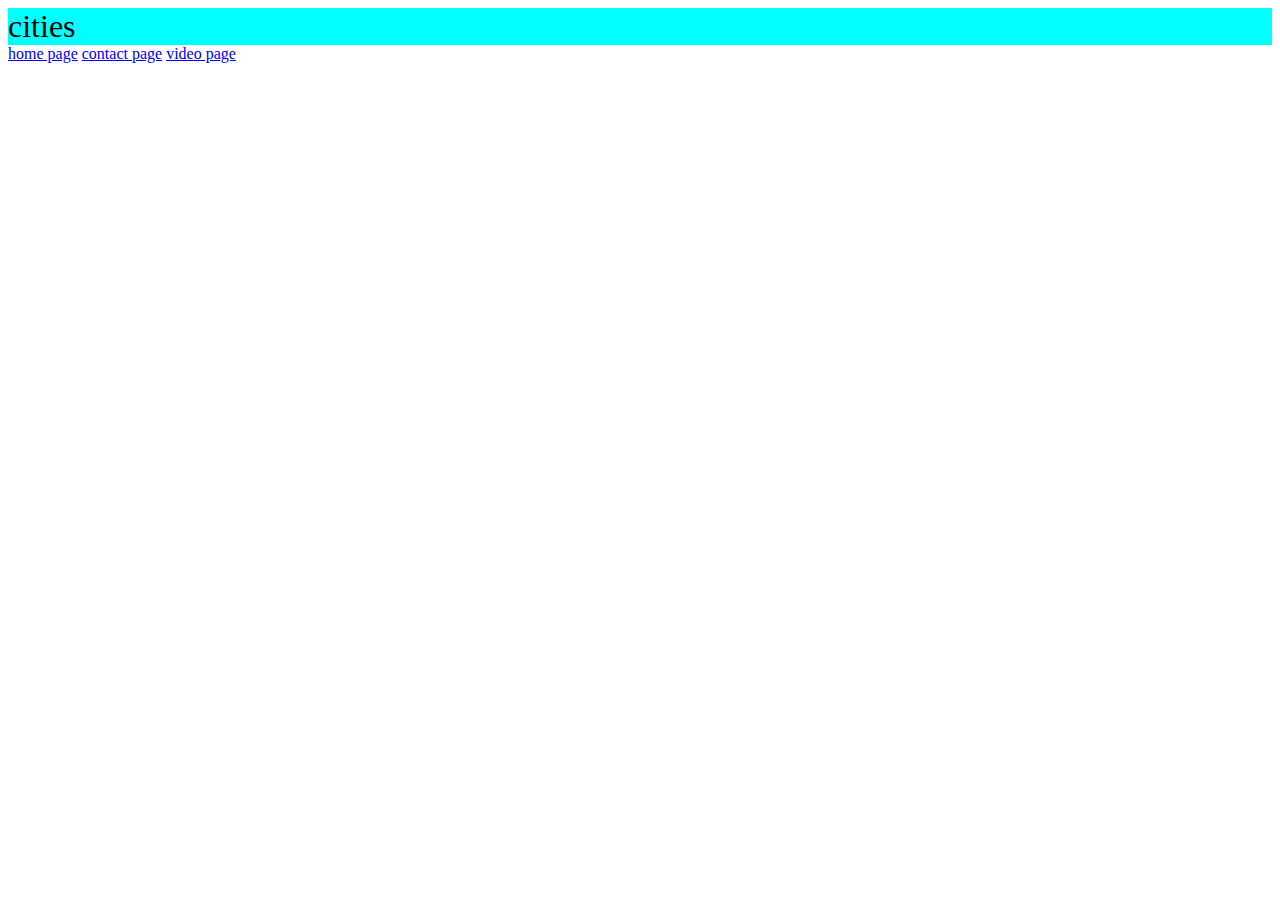
==== cities.html @ 3268b87d "first commit" ====
<!DOCTYPE html>
<html lang="en">
<head>
    <meta charset="UTF-8">
    <meta name="viewport" content="width=device-width, initial-scale=1.0">
    <title>cities page</title>
    <link rel="stylesheet" href="/styel.css">
</head>
<body>
    <header>cities</header>
    <a href="/index.html">home page</a>
    <a href="/contec.html">contact page</a>
    <a href="/video.html">video page</a>
    
</body>
</html>
---- styel.css ----
header{
    background-color: aqua;
    font-size: xx-large;
}
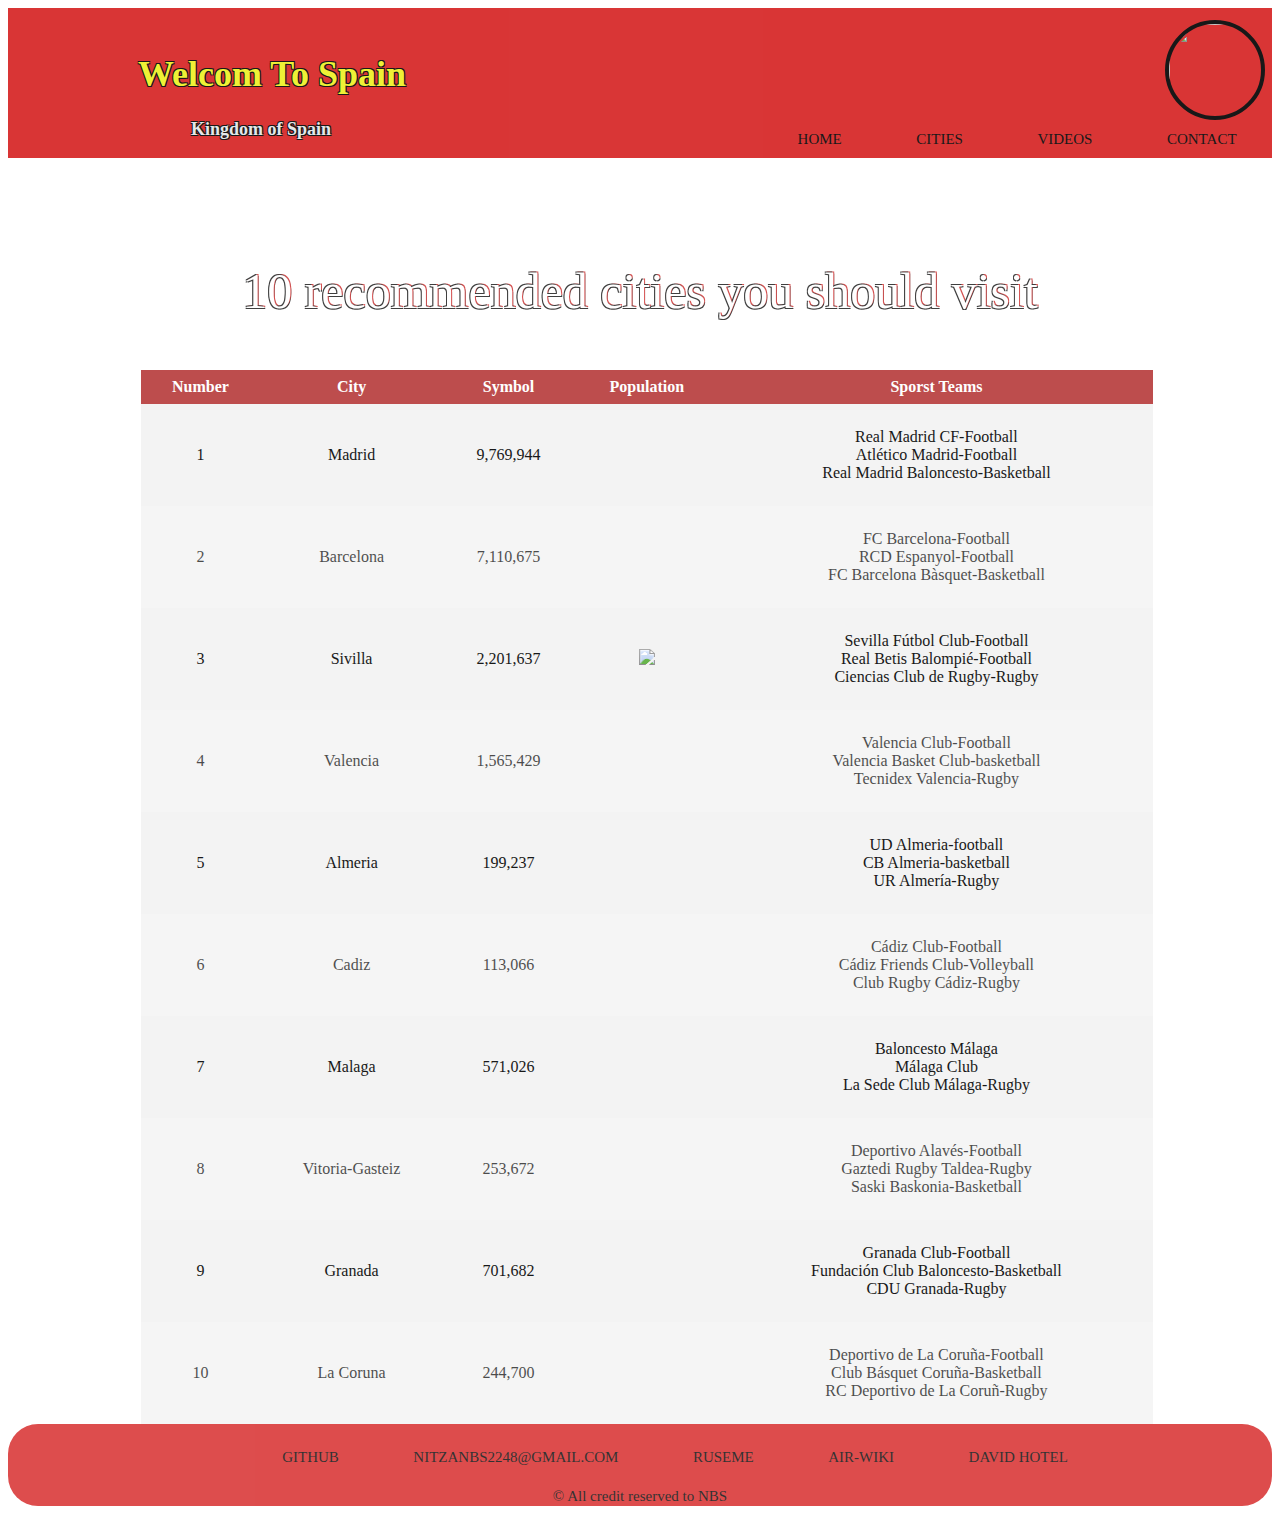
==== commit e6b5a1cc: "commit 2" ====
--- a/cities.html
+++ b/cities.html
@@ -4,13 +4,349 @@
     <meta charset="UTF-8">
     <meta name="viewport" content="width=device-width, initial-scale=1.0">
     <title>cities page</title>
-    <link rel="stylesheet" href="/styel.css">
+    <link rel="stylesheet" href="./styel.css">
+    <link rel="icon" type="image/x-icon" href="https://aux.iconspalace.com/uploads/1489554547.png">
+
 </head>
-<body>
-    <header>cities</header>
-    <a href="/index.html">home page</a>
-    <a href="/contec.html">contact page</a>
-    <a href="/video.html">video page</a>
+<body class="back1">
+
+    <header>
+        <br>
+        <h1><b>Welcom To Spain</b></h1> 
+        <h4>Kingdom of Spain</h4>
+        <br>
+        <div style = "position:absolute; left:1165px; top:20px;">
+            <img class="img1" src="https://stuffedeyes.files.wordpress.com/2018/06/spain-2906824_960_720.png" alt="">
+        </div>
+        
+<br>
+
+<div class="container">
+    <h1 class="logo"></h1>
+
+    <nav>
+      <ul>
+        <li><a href="./index.html">Home</a></li>
+        <li><a href="./cities.html">cities</a></li>
+        <li><a href="./video.html">Videos</a></li>
+        <li><a href="./contec.html">Contact</a></li>
+      </ul>
+    </nav>
+
+  </div>
+
+    </header>
+
+    <article>
+        <br><br><br>
+        <p class="hdc">10 recommended cities you should visit</p>
+        <style>
+
+table {
+  border-collapse: collapse;
+  width: 80%;
+  margin-left: 133.33px;
+}
+
+th, td {
+  text-align: center;
+  padding: 8px;
+}
+
+tr:nth-child(even) {
+    background-color: #f2f2f2;
+    opacity: 90%;
+}
+tr:nth-child(odd) {
+    background-color: #f2f2f2;
+    opacity: 70%;
     
+}
+tr:hover {background-color: rgb(181, 96, 96);}
+
+th {
+  background-color: #a20303;
+  color: white;
+}
+            </style>
+        <table>
+            <thead>
+                <th>Number</th><th>City</th><th>Symbol</th><th>Population</th><th>Sporst Teams</th>
+                <tr>
+                    <td>
+                        1
+                    </td>
+                    <td>
+                        Madrid
+                    </td>
+                    <td>
+                        9,769,944
+                    </td>
+                    <td>
+                        <img src="https://upload.wikimedia.org/wikipedia/commons/thumb/6/67/Escudo_de_Madrid.svg/82px-Escudo_de_Madrid.svg.png" alt="" height="50px">
+                    </td>
+                    <td>
+                        <p>
+                            Real Madrid CF-Football
+                            <br>
+                            Atlético Madrid-Football
+                            <br>
+                            Real Madrid Baloncesto-Basketball
+                        </p>
+                   
+                        
+                    </td>
+                </tr>
+                <tr>
+                    <td>
+                        2
+                    </td>
+                    <td>
+                        Barcelona
+                    </td>
+                    <td>
+                        7,110,675
+                    </td>
+                    <td>
+                        <img src="https://upload.wikimedia.org/wikipedia/commons/thumb/2/29/Coat_of_Arms_of_Barcelona.svg/74px-Coat_of_Arms_of_Barcelona.svg.png" alt="" height="50px">
+                    </td>
+                    <td>
+                        <p>
+                            FC Barcelona-Football
+                            <br>
+                            RCD Espanyol-Football
+                            <br>
+                            FC Barcelona Bàsquet-Basketball
+                        </p>
+                           
+                        
+                    </td>
+                </tr>
+                <tr>
+                    <td>
+                        3
+                    </td>
+                    <td>
+                        Sivilla
+                    </td>
+                    <td>
+                        2,201,637
+                    </td>
+                    <td>
+                        <img src="https://upload.wikimedia.org/wikipedia/commons/thumb/3/33/Escudo_de_Sevilla_%28Sevilla%29.svg/90px-Escudo_de_Sevilla_%28Sevilla%29.svg.png" height="50px">
+                    </td>
+                    <td>
+                        <p>
+                            Sevilla Fútbol Club-Football
+                            <br>
+                            Real Betis Balompié-Football
+                            <br>
+                            Ciencias Club de Rugby-Rugby
+                        </p>
+                         </ul>
+                    </td>
+                </tr>
+                <tr>
+                    <td>
+                        4
+                    </td>
+                    <td>
+                        Valencia
+                    </td>
+                    <td>
+                        1,565,429
+                    </td>
+                    <td>
+                        <img src="https://upload.wikimedia.org/wikipedia/commons/thumb/4/4e/Escut_de_Val%C3%A8ncia.svg/80px-Escut_de_Val%C3%A8ncia.svg.png" alt="" height="50px">
+                    </td>
+                    <td>
+                        <p>
+                            Valencia Club-Football
+                            <br>
+                            Valencia Basket Club-basketball
+                            <br>
+                            Tecnidex Valencia-Rugby
+                        </p>
+                  
+                    </td>
+                </tr>
+                <tr>
+                    <td>
+                        5
+                    </td>
+                    <td>
+                        Almeria
+                    </td>
+                    <td>
+                        199,237
+                    </td>
+                    <td>
+                        <img src="https://upload.wikimedia.org/wikipedia/commons/thumb/7/7b/Escudo_ciudad_de_Almer%C3%ADa.svg/94px-Escudo_ciudad_de_Almer%C3%ADa.svg.png" alt="" height="50px">
+                    </td>
+                    <td>
+                        <p>
+                            UD Almeria-football
+                            <br>
+                            CB Almeria-basketball
+                            <br>
+                            UR Almería-Rugby
+                        </p>
+                    
+                    </td>
+                </tr>
+                <tr>
+                    <td>
+                        6
+                    </td>
+                    <td>
+                        Cadiz
+                    </td>
+                    <td>
+                        113,066
+                    </td>
+                    <td>
+                        <img src="https://upload.wikimedia.org/wikipedia/commons/thumb/b/ba/Escudo_de_C%C3%A1diz_%28oval%29.svg/94px-Escudo_de_C%C3%A1diz_%28oval%29.svg.png" alt="" height="50px">
+                    </td>
+                    <td>
+                        <p>
+                            Cádiz Club-Football
+                            <br>
+                            Cádiz Friends Club-Volleyball
+                            <br>
+                            Club Rugby Cádiz-Rugby
+                        </p>
+
+                    </td>
+                </tr>
+                <tr>
+                    <td>
+                        7
+                    </td>
+                    <td>
+                        Malaga
+                    </td>
+                    <td>
+                        571,026
+                    </td>
+                    <td>
+                        <img src="https://upload.wikimedia.org/wikipedia/commons/thumb/6/67/Coat_of_Arms_of_M%C3%A1laga.svg/110px-Coat_of_Arms_of_M%C3%A1laga.svg.png" alt="" height="50px">
+                    </td>
+                    <td>
+                        <p>
+                            Baloncesto Málaga
+                            <br>
+                            Málaga Club
+                            <br>
+                            La Sede Club Málaga-Rugby
+
+                        </p>
+                      </ul>
+                    </td>
+                </tr>
+                <tr>
+                    <td>
+                        8
+                    </td>
+                    <td>
+                        Vitoria-Gasteiz
+                    </td>
+                    <td>
+                       253,672
+                    </td>
+                    <td>
+                        <img src="https://upload.wikimedia.org/wikipedia/commons/thumb/b/b8/Escudo_de_Vitoria.svg/94px-Escudo_de_Vitoria.svg.png" alt="" height="50px">
+                    </td>
+                    <td>
+                        <p>
+                            Deportivo Alavés-Football
+                            <br>
+                            Gaztedi Rugby Taldea-Rugby
+                            <br>
+                            Saski Baskonia-Basketball
+
+                        </p>
+                      
+                    </td>
+                </tr>
+                <tr>
+                    <td>
+                        9
+                    </td>
+                    <td>
+                        Granada
+                    </td>
+                    <td>
+                        701,682
+                    </td>
+                    <td>
+                        <img src="https://upload.wikimedia.org/wikipedia/commons/thumb/c/c8/Escudo_de_Granada_%28Granada%29.svg/73px-Escudo_de_Granada_%28Granada%29.svg.png" alt="" height="50px">
+                    </td>
+                    <td>
+                        <p>
+                            Granada Club-Football
+                            <br>
+                            Fundación Club Baloncesto-Basketball
+                            <br>
+                            CDU Granada-Rugby
+                        </p>
+                       
+                    </td>
+                </tr>
+                <tr>
+                    <td>
+                        10
+                    </td>
+                    <td>
+                        La Coruna
+                    </td>
+                    <td>
+                        244,700
+                    </td>
+                    <td>
+                        <img src="https://upload.wikimedia.org/wikipedia/commons/thumb/3/31/Escudo_de_A_Coru%C3%B1a.svg/67px-Escudo_de_A_Coru%C3%B1a.svg.png" alt="" height="50px">
+                    </td>
+                    <td>
+                        <p>
+                            Deportivo de La Coruña-Football
+                            <br>
+                            Club Básquet Coruña-Basketball
+                            <br>
+                            RC Deportivo de La Coruñ-Rugby
+                        </p>
+                     
+                    </td>
+                </tr>
+                
+            </thead>
+
+
+
+
+        </table>
+
+
+
+
+    </article>
+
+
+    
+
+    <footer>
+        <a href="https://github.com/nitzanbs" target="_blank"><img src="https://upload.wikimedia.org/wikipedia/commons/thumb/c/c2/GitHub_Invertocat_Logo.svg/300px-GitHub_Invertocat_Logo.svg.png" alt="" height="30px">Github</a>
+        <a ><img src="https://cdn-icons-png.flaticon.com/512/542/542638.png" alt="" height="30px">NITZANBS2248@GMAIL.COM</a>
+        <a href="https://nitzanbs.github.io/Nitzan-Ben-Shimon-Resume/" target="_blank"><img src="https://www.freeiconspng.com/thumbs/resume-icon-png/resume-icon-png-15.png" alt="" height="30px">Ruseme</a>
+        <a href="" target="_blank"><img src="https://upload.wikimedia.org/wikipedia/en/thumb/3/37/Jumpman_logo.svg/300px-Jumpman_logo.svg.png" alt="" height="30px">Air-Wiki</a>
+        <a href="https://nitzanbs.github.io/Hotel/" target="_blank"><img src="https://digital.ihg.com/is/image/ihg/IC-Logo?fmt=png-alpha" alt="" height="30px">David Hotel</a>
+
+        <br>
+    <p class="center"><small>© All credit reserved to NBS </small></p>
+
+    </footer>
 </body>
-</html>+</html>
+
+
+
+
+    --- a/styel.css
+++ b/styel.css
@@ -1,4 +1,291 @@
 header{
-    background-color: aqua;
-    font-size: xx-large;
-}+    background-color :  rgb(213, 32, 32);
+    font-size: large;
+    opacity: 0.9;
+    max-height: 150px;
+
+}
+
+.img1{
+    border-color: black
+    border-image: none;
+    border-radius: 50% 50% 50% 50%;
+    border-style: solid;
+    border-width: 4px;
+    height:100px;
+    width: 100px;
+    overflow: hidden;
+}
+h1{
+    color: rgb(237, 240, 33);
+    text-shadow: -1px -1px 0 #000, 1px -1px 0 #000, -1px 1px 0 #000, 1px 1px 0 #000;
+    padding-left: 130px; 
+
+
+}
+h4{
+    color: rgb(226, 229, 232);
+    text-shadow: -1px -1px 0 #000, 1px -1px 0 #000, -1px 1px 0 #000, 1px 1px 0 #000;
+    padding-left: 183px; 
+
+
+}
+
+
+.box1 {
+    margin: auto;
+    width: 50%;
+    border: 2px solid rgb(222, 28, 28);
+    padding: 10px;
+    font-size: large;
+    text-align: center;
+    background-color:rgb(255, 255, 255);
+    border-radius: 3px;
+    opacity: 70%;
+
+    
+
+  }
+
+  .box1 ul {
+    text-align: left;
+    padding-left: 260px; 
+  }
+
+  .box4 {
+    margin: auto;
+    width: 80%;
+    border: none;
+    padding: 10px;
+    font-size: large;
+    text-align: center;
+    background-color:rgb(255, 255, 255);
+    border-radius: 3px;
+    opacity: 75%;
+
+  }
+
+  .oh{
+    color:rgb(248, 45, 22) ;
+    font-size: large;
+    font-weight: bold;
+    text-shadow: -1px -1px 0 #434343, 1px -1px 0 #000, -1px 1px 0 #000, 1px 1px 0 #000;
+
+  }
+
+  .box2{
+    font-size: x-large;
+  }
+
+  footer{
+    background-color :  rgb(213, 32, 32);
+    font-size: large;
+    border-radius: 30px;
+    text-align: center;
+    padding-bottom: 0%;
+    bottom:0;
+    width:100%;
+    opacity: 0.8;
+
+  }
+
+  * {
+    box-sizing: border-box;
+  }
+  
+  .column {
+    float: left;
+    width: 33.33%;
+    padding: 10px;
+    height: 300px; 
+  }
+  
+  .row:after {
+    content: "";
+    display: table;
+    clear: both;
+  }
+  .button {
+    background : #fbe048;
+    border: .5px solid rgb(255, 255, 255);
+    border-radius: 30px;
+    color: #fff;
+    padding: 8px;
+  }
+
+  .container {
+    width: 80%;
+    margin: 0 auto;
+  }
+  
+
+  
+  header::after {
+    content: '';
+    display: table;
+    clear: both;
+  }
+  
+  .logo {
+    float: left;
+    padding: 10px 0;
+  }
+  
+  nav {
+    float: right;
+  }
+  
+  nav ul {
+    margin: -91px;
+    padding: 0;
+    list-style: none;
+  }
+  
+  nav li {
+    display: inline-block;
+    margin-left: 70px;
+    padding-top: 13px;
+  
+    position: relative;
+  }
+  
+  nav a {
+    color: #000000;
+    text-decoration: none;
+    text-transform: uppercase;
+    font-size: 15px;
+  }
+  
+  nav a:hover {
+    color: #594c4c;
+  }
+  
+  nav a::before {
+    content: '';
+    display: block;
+    height: 4px;
+    background-color: #fff700;
+  
+    position: absolute;
+    top: 0;
+    width: 0%;
+  
+    transition: all ease-in-out 200ms;
+  }
+  
+  nav a:hover::before {
+    width: 100%;
+  }
+  
+footer a{
+  color: #000000;
+  text-decoration: none;
+  text-transform: uppercase;
+  font-size: 15px;
+
+}
+
+footer a{
+  display: inline-block;
+  margin-left: 70px;
+  padding-top: 25px;
+
+  position: relative;
+
+}
+.back1{
+  background-image: url('https://www.schengenvisainfo.com/news/wp-content/uploads/2022/02/Barcelona-Spain.-Nighttime-top-view-at-Spanish-Square.jpg');
+  background-repeat: no-repeat;
+  background-attachment: fixed;  
+  background-size: cover;
+}
+
+.back2{
+  background-image: url('spain-city-view.webp');
+  background-repeat: no-repeat;
+  background-attachment: fixed;  
+  background-size: cover;
+}
+.back3{
+  background-image: url('spain-city-view.webp');
+}
+.back4{
+  background-image: url('spain-city-view.webp');
+}
+
+
+.transbox {
+  margin: 50px;
+  background-color: #ffffff;
+  border: 1px solid black;
+  opacity: 0.7;
+  display: block;
+
+}
+
+
+.transbox  {
+  font-weight: bold;
+  color: #000000;
+  text-align: center;
+  text-decoration: underline;  
+
+  
+}
+
+.cont{
+  font-size: 50px;
+  color: solid #000;
+  text-align: center;
+  opacity: 100%;
+  margin: 582px;
+  font-weight: bold;
+
+}
+input, textarea {
+  opacity: 0.8;
+  width: 50%;
+  padding: 12px 20px;
+  margin: 1px 0;
+  display: inline-block;
+  border: 1px solid #ff0000;
+  border-radius: 4px;
+  box-sizing: border-box;
+  background: #ffffff;
+  margin-left: 65px;
+  cursor: pointer;
+  margin-top: 1px;
+}
+
+
+.btn{
+  color: rgb(0, 0, 0);
+  background-color: rgb(167, 31, 31);
+  border-color: #000000;
+  font-size: 13px;
+  font-weight: bold;
+}
+.btn:hover,
+.btn:focus,
+.btn:active {
+  color: #000000;
+  background-color: rgb(192, 201, 117);
+  border-color: #000;
+}
+
+
+.box8 {
+  float: left;
+  width: 55%;
+  margin-top: 6px;
+  padding: 1px;
+}
+
+.hdc{
+  text-align: center;
+  font-size: 50px;
+  color: white;
+  background-color: white;
+  text-shadow: -1px -1px 0 #000, 1px -1px 0 #c81818, -1px 1px 0 #000, 1px 1px 0 #000;
+  opacity: 75%;
+}
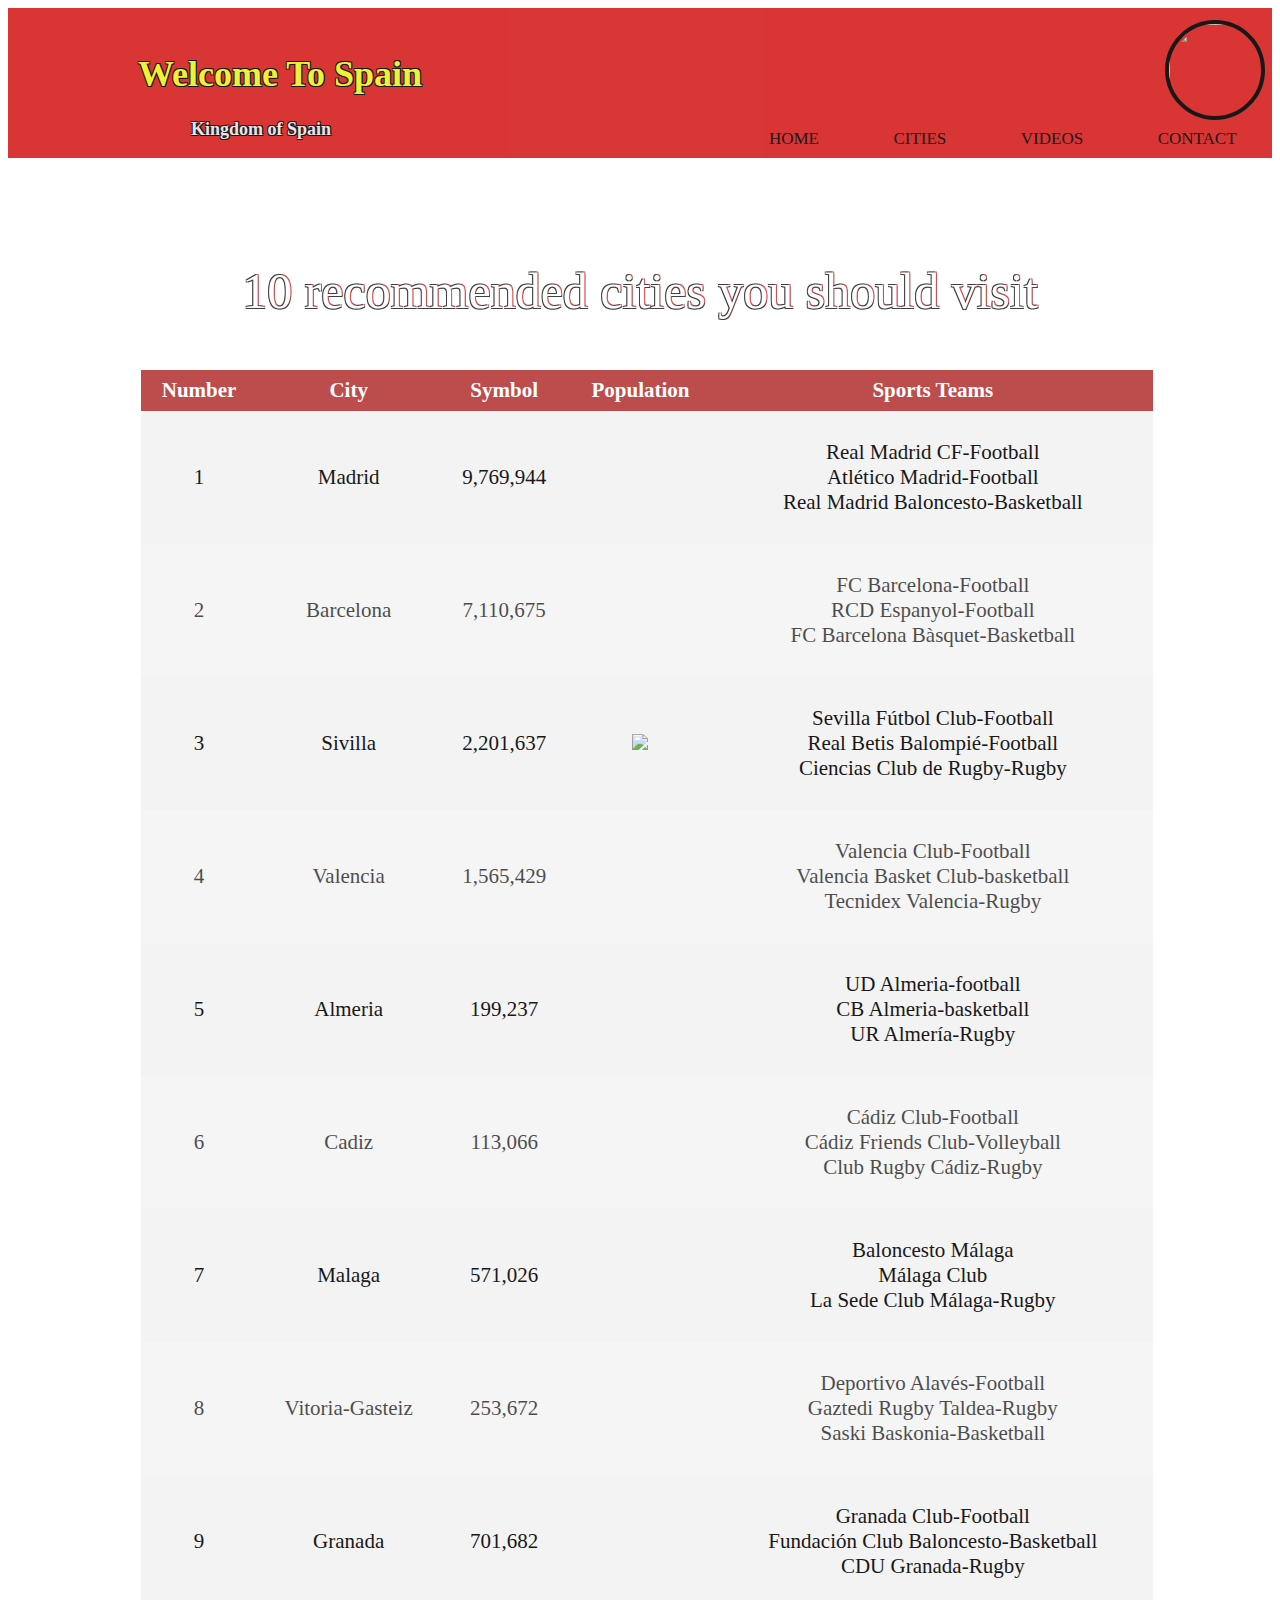
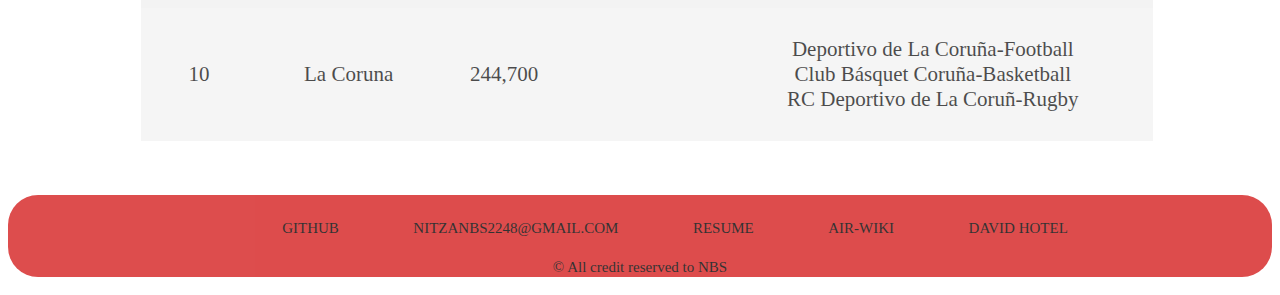
==== commit 3932bc66: "Potter spelling+nav" ====
--- a/cities.html
+++ b/cities.html
@@ -12,7 +12,7 @@
 
     <header>
         <br>
-        <h1><b>Welcom To Spain</b></h1> 
+        <h1><b>Welcome To Spain</b></h1> 
         <h4>Kingdom of Spain</h4>
         <br>
         <div style = "position:absolute; left:1165px; top:20px;">
@@ -46,6 +46,7 @@
   border-collapse: collapse;
   width: 80%;
   margin-left: 133.33px;
+  font-size: 21px;
 }
 
 th, td {
@@ -71,7 +72,7 @@
             </style>
         <table>
             <thead>
-                <th>Number</th><th>City</th><th>Symbol</th><th>Population</th><th>Sporst Teams</th>
+                <th>Number</th><th>City</th><th>Symbol</th><th>Population</th><th>Sports Teams</th>
                 <tr>
                     <td>
                         1
@@ -323,6 +324,8 @@
 
 
         </table>
+        <br><br><br>
+
 
 
 
@@ -335,7 +338,7 @@
     <footer>
         <a href="https://github.com/nitzanbs" target="_blank"><img src="https://upload.wikimedia.org/wikipedia/commons/thumb/c/c2/GitHub_Invertocat_Logo.svg/300px-GitHub_Invertocat_Logo.svg.png" alt="" height="30px">Github</a>
         <a ><img src="https://cdn-icons-png.flaticon.com/512/542/542638.png" alt="" height="30px">NITZANBS2248@GMAIL.COM</a>
-        <a href="https://nitzanbs.github.io/Nitzan-Ben-Shimon-Resume/" target="_blank"><img src="https://www.freeiconspng.com/thumbs/resume-icon-png/resume-icon-png-15.png" alt="" height="30px">Ruseme</a>
+        <a href="https://nitzanbs.github.io/Nitzan-Ben-Shimon-Resume/" target="_blank"><img src="https://www.freeiconspng.com/thumbs/resume-icon-png/resume-icon-png-15.png" alt="" height="30px">Resume</a>
         <a href="" target="_blank"><img src="https://upload.wikimedia.org/wikipedia/en/thumb/3/37/Jumpman_logo.svg/300px-Jumpman_logo.svg.png" alt="" height="30px">Air-Wiki</a>
         <a href="https://nitzanbs.github.io/Hotel/" target="_blank"><img src="https://digital.ihg.com/is/image/ihg/IC-Logo?fmt=png-alpha" alt="" height="30px">David Hotel</a>
 
--- a/styel.css
+++ b/styel.css
@@ -62,6 +62,7 @@
     background-color:rgb(255, 255, 255);
     border-radius: 3px;
     opacity: 75%;
+    font-size: 22px;
 
   }
 
@@ -153,7 +154,7 @@
     color: #000000;
     text-decoration: none;
     text-transform: uppercase;
-    font-size: 15px;
+    font-size: 17px;
   }
   
   nav a:hover {
@@ -220,18 +221,14 @@
   border: 1px solid black;
   opacity: 0.7;
   display: block;
-
-}
-
-
-.transbox  {
   font-weight: bold;
   color: #000000;
   text-align: center;
   text-decoration: underline;  
-
-  
-}
+  font-size: 20px;
+
+}
+
 
 .cont{
   font-size: 50px;
@@ -246,9 +243,9 @@
   opacity: 0.8;
   width: 50%;
   padding: 12px 20px;
-  margin: 1px 0;
+  margin: 1px 48px;
   display: inline-block;
-  border: 1px solid #ff0000;
+  border: 3px solid #ff0000;
   border-radius: 4px;
   box-sizing: border-box;
   background: #ffffff;
@@ -262,7 +259,7 @@
   color: rgb(0, 0, 0);
   background-color: rgb(167, 31, 31);
   border-color: #000000;
-  font-size: 13px;
+  font-size: 17px;
   font-weight: bold;
 }
 .btn:hover,
